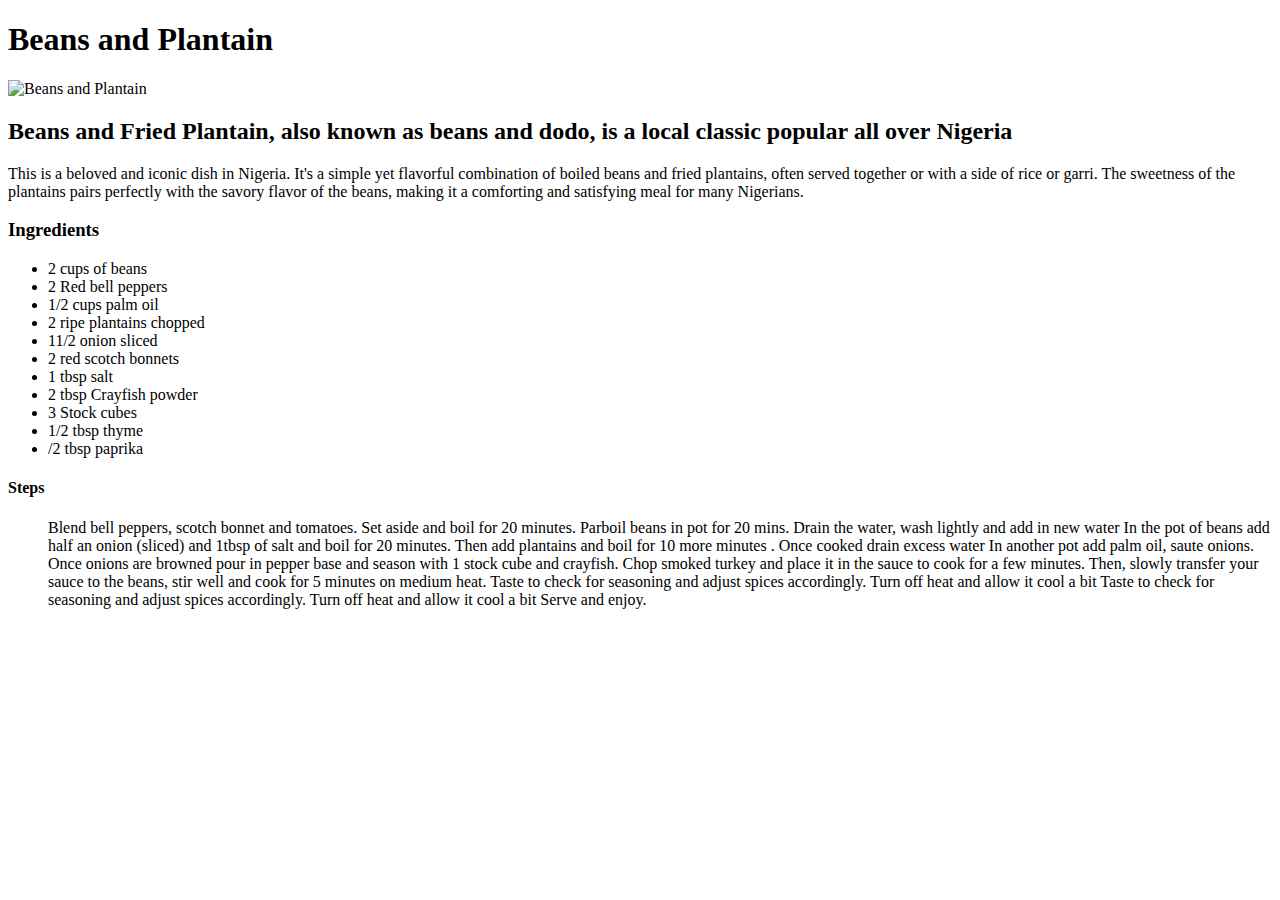
==== recipes/beans_and_plantain.html @ 7c5bb2ca "add food recipes,demonstrate git skills" ====
<!DOCTYPE html>
<html lang="en">
<head>
    <meta charset="UTF-8">
    <meta name="viewport" content="width=device-width, initial-scale=1.0">
    <title>Beans and Plantain</title>
</head>
<body>
    <h1>Beans and Plantain</h1>
 <img src="https://images.app.goo.gl/v5GQcuaKAn2D7qrn8" alt="Beans and Plantain" width="500px" height="300px">
    <h2>Beans and Fried Plantain, also known as beans and dodo, is a local classic popular all over Nigeria</h2>

          <p>This is a beloved and iconic dish in Nigeria. It's a simple yet flavorful combination of boiled beans and fried plantains, often served together or with a side of rice or garri. The sweetness of the plantains pairs perfectly with the savory flavor of the beans, making it a comforting and satisfying meal for many Nigerians.</p>
    <h3>Ingredients</h3>
         <ul>
          <li>2 cups of beans</li>
         <li>2 Red bell peppers</li>
          <li>1/2 cups palm oil</li>
          <li>2 ripe plantains chopped</li>
          <li>11/2 onion sliced</li>
          <li>2 red scotch bonnets</li>
          <li>1 tbsp salt</li>
          <li> 2 tbsp Crayfish powder</li>
          <li> 3 Stock cubes</li>
          <li> 1/2 tbsp thyme</li>
          <li>/2 tbsp paprika</li>
       </ul>
    <h4>Steps</h4>
    <ol type="1">
        <l>Blend bell peppers, scotch bonnet and tomatoes. Set aside and boil for 20 minutes.</l>
        <l>Parboil beans in pot for 20 mins. Drain the water, wash lightly and add in new water</l>
        <l> In the pot of beans add half an onion (sliced) and 1tbsp of salt and boil for 20 minutes. Then add plantains and boil for 10 more minutes . Once cooked drain excess water</l>
        <l>In another pot add palm oil, saute onions. Once onions are browned pour in pepper base and season with 1 stock cube and crayfish.</l>
        <l> Chop smoked turkey and place it in the sauce to cook for a few minutes. Then, slowly transfer your sauce to the beans, stir well and cook for 5 minutes on medium heat.</l>
        <l>Taste to check for seasoning and adjust spices accordingly. Turn off heat and allow it cool a bit</l>
        <l> Taste to check for seasoning and adjust spices accordingly. Turn off heat and allow it cool a bit</l>
        <l> Serve and enjoy.</l>
        </ol>
    
</body>
</html>
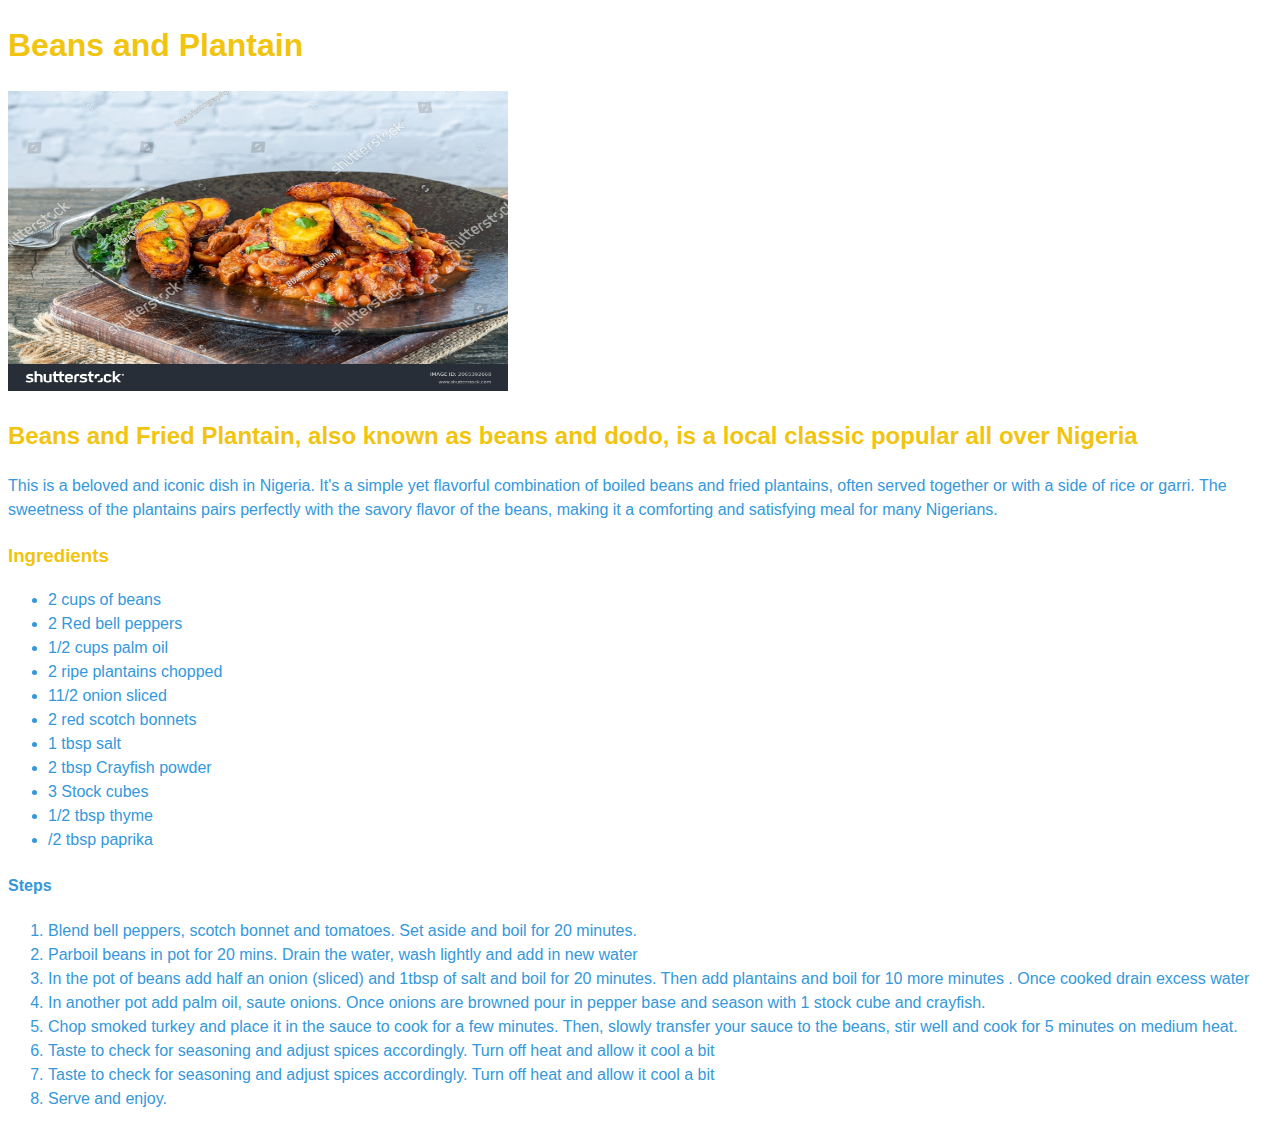
==== commit ae7a338c: "Add styles to pages" ====
--- a/recipes/beans_and_plantain.html
+++ b/recipes/beans_and_plantain.html
@@ -2,12 +2,14 @@
 <html lang="en">
 <head>
     <meta charset="UTF-8">
+    <link rel="stylesheet" type="text/css" href="/style.css">
+
     <meta name="viewport" content="width=device-width, initial-scale=1.0">
     <title>Beans and Plantain</title>
 </head>
 <body>
     <h1>Beans and Plantain</h1>
- <img src="https://images.app.goo.gl/v5GQcuaKAn2D7qrn8" alt="Beans and Plantain" width="500px" height="300px">
+ <img src="/img/beans_and_plantain.jpg" alt="Beans and Plantain" width="500px" height="300px">
     <h2>Beans and Fried Plantain, also known as beans and dodo, is a local classic popular all over Nigeria</h2>
 
           <p>This is a beloved and iconic dish in Nigeria. It's a simple yet flavorful combination of boiled beans and fried plantains, often served together or with a side of rice or garri. The sweetness of the plantains pairs perfectly with the savory flavor of the beans, making it a comforting and satisfying meal for many Nigerians.</p>
@@ -27,15 +29,15 @@
        </ul>
     <h4>Steps</h4>
     <ol type="1">
-        <l>Blend bell peppers, scotch bonnet and tomatoes. Set aside and boil for 20 minutes.</l>
-        <l>Parboil beans in pot for 20 mins. Drain the water, wash lightly and add in new water</l>
-        <l> In the pot of beans add half an onion (sliced) and 1tbsp of salt and boil for 20 minutes. Then add plantains and boil for 10 more minutes . Once cooked drain excess water</l>
-        <l>In another pot add palm oil, saute onions. Once onions are browned pour in pepper base and season with 1 stock cube and crayfish.</l>
-        <l> Chop smoked turkey and place it in the sauce to cook for a few minutes. Then, slowly transfer your sauce to the beans, stir well and cook for 5 minutes on medium heat.</l>
-        <l>Taste to check for seasoning and adjust spices accordingly. Turn off heat and allow it cool a bit</l>
-        <l> Taste to check for seasoning and adjust spices accordingly. Turn off heat and allow it cool a bit</l>
-        <l> Serve and enjoy.</l>
+        <li>Blend bell peppers, scotch bonnet and tomatoes. Set aside and boil for 20 minutes.</li>
+        <li>Parboil beans in pot for 20 mins. Drain the water, wash lightly and add in new water</li>
+        <li> In the pot of beans add half an onion (sliced) and 1tbsp of salt and boil for 20 minutes. Then add plantains and boil for 10 more minutes . Once cooked drain excess water</li>
+        <li>In another pot add palm oil, saute onions. Once onions are browned pour in pepper base and season with 1 stock cube and crayfish.</li>
+        <li> Chop smoked turkey and place it in the sauce to cook for a few minutes. Then, slowly transfer your sauce to the beans, stir well and cook for 5 minutes on medium heat.</li>
+        <li>Taste to check for seasoning and adjust spices accordingly. Turn off heat and allow it cool a bit</li>
+        <li> Taste to check for seasoning and adjust spices accordingly. Turn off heat and allow it cool a bit</li>
+        <li> Serve and enjoy.</li>
         </ol>
     
 </body>
-</html>+</html>
--- a/style.css
+++ b/style.css
@@ -0,0 +1,50 @@
+
+
+:root {
+    --primary-color: #3498db; 
+    --secondary-color: #f1c40f; 
+    --accent-color: #e74c3c; 
+    --background-color: #f9f9f9; 
+  }
+
+  
+  body {
+    font-family: Arial, sans-serif;
+    font-size: 16px;
+    line-height: 1.5;
+    color: var(--primary-color);
+  }
+  
+  h1, h2, h3 {
+    font-weight: bold;
+    color: var(--secondary-color);
+  }
+  
+  p {
+    margin-bottom: 20px;
+  }
+  
+  header {
+    background-color: var(--primary-color);
+    padding: 20px;
+    text-align: center;
+  
+    .content {
+        padding: 40px;
+      }
+      
+      h1 {
+        font-size: 36px;
+        margin-bottom: 20px;
+      }
+      
+      p {
+        margin-bottom: 20px;
+      }
+      
+      img {
+        max-width: 100%;
+        height: auto;
+        margin: 20px 0;
+      }
+      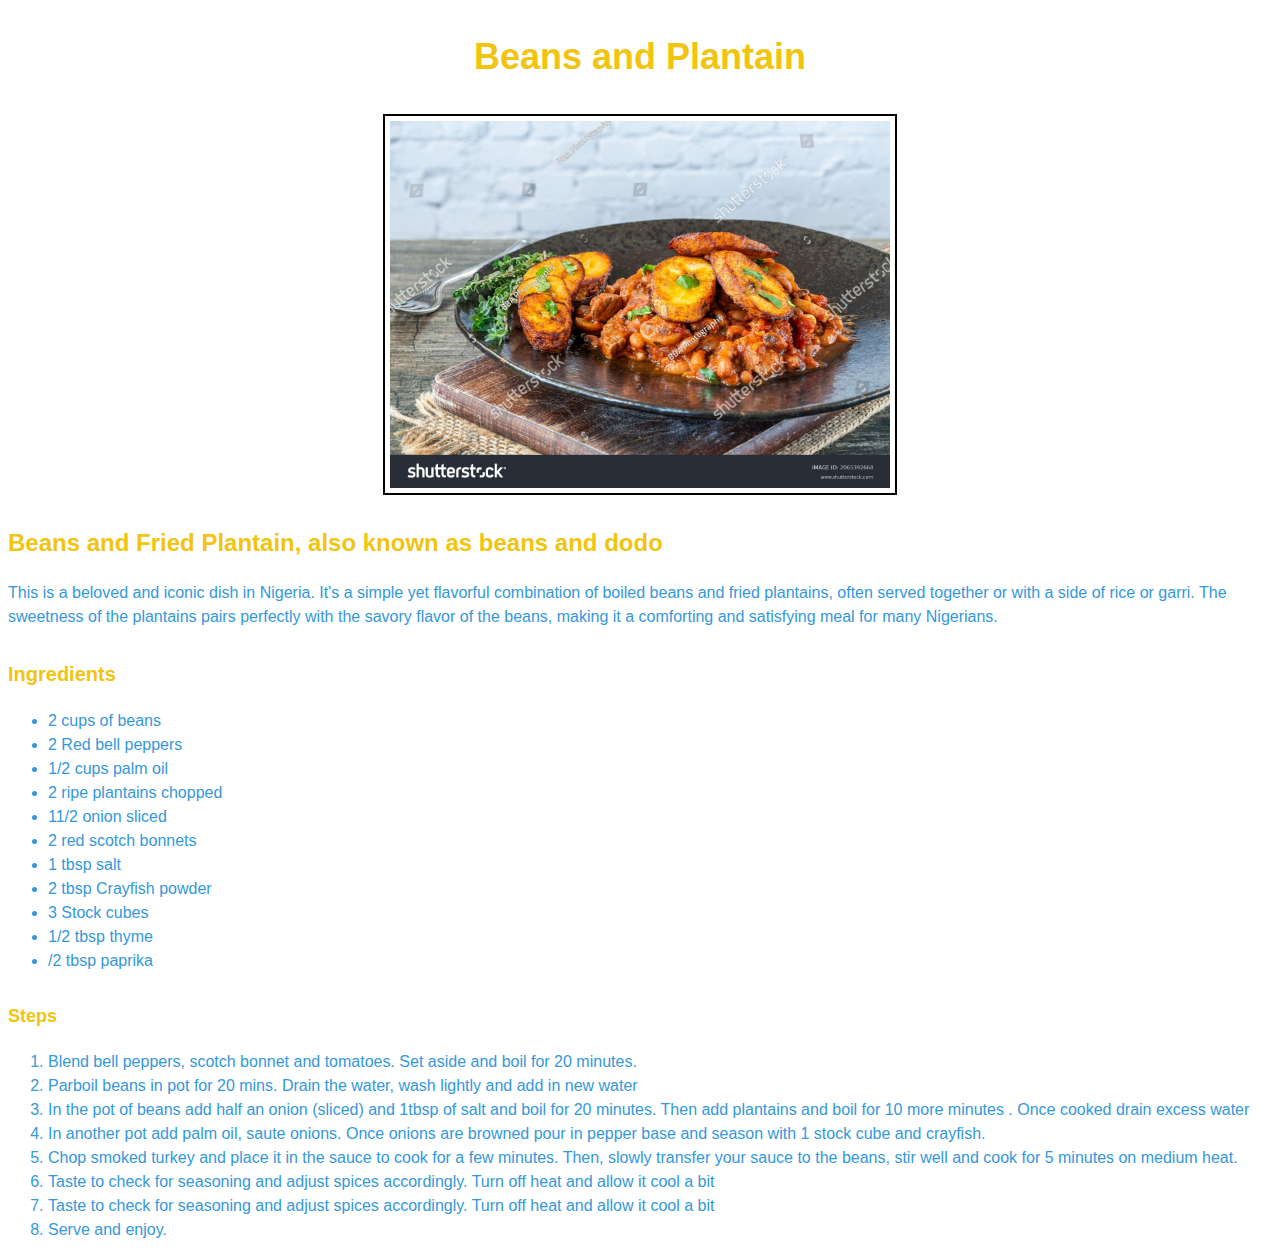
==== commit 95408b3d: "Add margin and padding" ====
--- a/recipes/beans_and_plantain.html
+++ b/recipes/beans_and_plantain.html
@@ -10,7 +10,7 @@
 <body>
     <h1>Beans and Plantain</h1>
  <img src="/img/beans_and_plantain.jpg" alt="Beans and Plantain" width="500px" height="300px">
-    <h2>Beans and Fried Plantain, also known as beans and dodo, is a local classic popular all over Nigeria</h2>
+    <h2>Beans and Fried Plantain, also known as beans and dodo</h2>
 
           <p>This is a beloved and iconic dish in Nigeria. It's a simple yet flavorful combination of boiled beans and fried plantains, often served together or with a side of rice or garri. The sweetness of the plantains pairs perfectly with the savory flavor of the beans, making it a comforting and satisfying meal for many Nigerians.</p>
     <h3>Ingredients</h3>
--- a/style.css
+++ b/style.css
@@ -1,50 +1,58 @@
+:root {
+  --primary-color: #3498db;
+  --secondary-color: #f1c40f;
+  --accent-color: #e74c3c;
+  --background-color: #f9f9f9;
+box-sizing: border-box;
+}
 
+body {
+  font-family: Arial, sans-serif;
+  font-size: 16px;
+  line-height: 1.5;
+  color: var(--primary-color);
+  margin: 10;
+  padding: 10;
+}
 
-:root {
-    --primary-color: #3498db; 
-    --secondary-color: #f1c40f; 
-    --accent-color: #e74c3c; 
-    --background-color: #f9f9f9; 
-  }
+h1, h2, h3, h4 {
+  font-weight: bold;
+  color: var(--secondary-color);
+  margin-top: 30px;
+  margin-bottom: 20px;
+}
 
-  
-  body {
-    font-family: Arial, sans-serif;
-    font-size: 16px;
-    line-height: 1.5;
-    color: var(--primary-color);
-  }
-  
-  h1, h2, h3 {
-    font-weight: bold;
-    color: var(--secondary-color);
-  }
-  
-  p {
-    margin-bottom: 20px;
-  }
-  
-  header {
-    background-color: var(--primary-color);
-    padding: 20px;
-    text-align: center;
-  
-    .content {
-        padding: 40px;
-      }
-      
-      h1 {
-        font-size: 36px;
-        margin-bottom: 20px;
-      }
-      
-      p {
-        margin-bottom: 20px;
-      }
-      
-      img {
-        max-width: 100%;
-        height: auto;
-        margin: 20px 0;
-      }
-      +h1 {
+  font-size: 36px;
+  text-align: center;
+}
+
+h2 {
+  font-size: 24px;
+}
+
+h3 {
+  font-size: 20px;
+}
+
+h4 {
+  font-size: 18px;
+}
+
+p {
+  margin-bottom: 20px;
+}
+
+img {
+  max-width: 100%;
+  height: auto;
+  display: block;
+  margin: 30px auto;
+  border: 2px solid #000; 
+  padding: 5px;
+ 
+ul, ol {
+  margin-left: 40px;
+  margin-bottom: 20px;
+}
+
